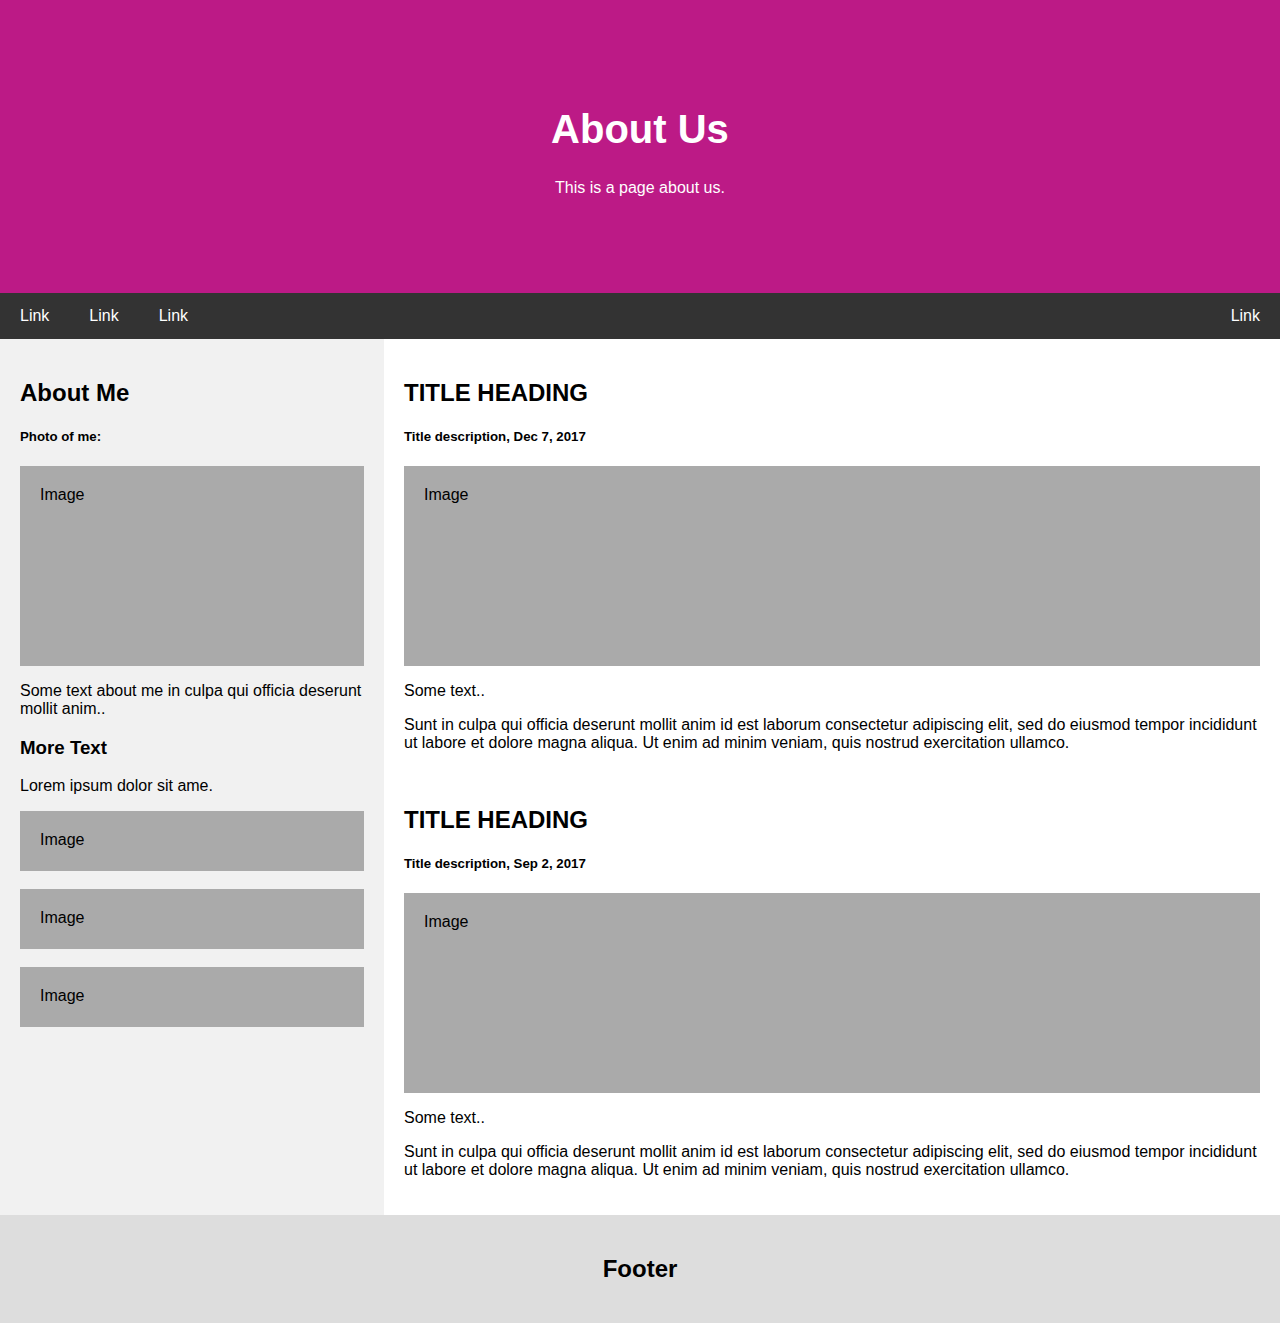
==== about/about.html @ 75124aa4 "Добавлена страница About Us" ====
<!DOCTYPE html>
<html lang="en">
<head>
<title>Corporate Site: About Us</title>
<meta charset="UTF-8">
<meta name="viewport" content="width=device-width, initial-scale=1">
<link rel="stylesheet" href="about.css"/>
<style>
</style>
</head>
<body>

<div class="header">
  <h1>About Us</h1>
  <p>This is a page about us.</p>
</div>

<div class="navbar">
  <a href="#">Link</a>
  <a href="#">Link</a>
  <a href="#">Link</a>
  <a href="#" class="right">Link</a>
</div>

<div class="row">
  <div class="side">
    <h2>About Me</h2>
    <h5>Photo of me:</h5>
    <div class="fakeimg" style="height:200px;">Image</div>
    <p>Some text about me in culpa qui officia deserunt mollit anim..</p>
    <h3>More Text</h3>
    <p>Lorem ipsum dolor sit ame.</p>
    <div class="fakeimg" style="height:60px;">Image</div><br>
    <div class="fakeimg" style="height:60px;">Image</div><br>
    <div class="fakeimg" style="height:60px;">Image</div>
  </div>
  <div class="main">
    <h2>TITLE HEADING</h2>
    <h5>Title description, Dec 7, 2017</h5>
    <div class="fakeimg" style="height:200px;">Image</div>
    <p>Some text..</p>
    <p>Sunt in culpa qui officia deserunt mollit anim id est laborum consectetur adipiscing elit, sed do eiusmod tempor incididunt ut labore et dolore magna aliqua. Ut enim ad minim veniam, quis nostrud exercitation ullamco.</p>
    <br>
    <h2>TITLE HEADING</h2>
    <h5>Title description, Sep 2, 2017</h5>
    <div class="fakeimg" style="height:200px;">Image</div>
    <p>Some text..</p>
    <p>Sunt in culpa qui officia deserunt mollit anim id est laborum consectetur adipiscing elit, sed do eiusmod tempor incididunt ut labore et dolore magna aliqua. Ut enim ad minim veniam, quis nostrud exercitation ullamco.</p>
  </div>
</div>

<div class="footer">
  <h2>Footer</h2>
</div>

</body>
</html>
---- about/about.css ----
* {
    box-sizing: border-box;
  }
  
  /* Style the body */
  body {
    font-family: Arial, Helvetica, sans-serif;
    margin: 0;
  }
  
  /* Header/logo Title */
  .header {
    padding: 80px;
    text-align: center;
    background: #bc1a86;
    color: white;
  }
  
  /* Increase the font size of the heading */
  .header h1 {
    font-size: 40px;
  }
  
  /* Style the top navigation bar */
  .navbar {
    overflow: hidden;
    background-color: #333;
  }
  
  /* Style the navigation bar links */
  .navbar a {
    float: left;
    display: block;
    color: white;
    text-align: center;
    padding: 14px 20px;
    text-decoration: none;
  }
  
  /* Right-aligned link */
  .navbar a.right {
    float: right;
  }
  
  /* Change color on hover */
  .navbar a:hover {
    background-color: #ddd;
    color: black;
  }
  
  /* Column container */
  .row {  
    display: -ms-flexbox; /* IE10 */
    display: flex;
    -ms-flex-wrap: wrap; /* IE10 */
    flex-wrap: wrap;
  }
  
  /* Create two unequal columns that sits next to each other */
  /* Sidebar/left column */
  .side {
    -ms-flex: 30%; /* IE10 */
    flex: 30%;
    background-color: #f1f1f1;
    padding: 20px;
  }
  
  /* Main column */
  .main {   
    -ms-flex: 70%; /* IE10 */
    flex: 70%;
    background-color: white;
    padding: 20px;
  }
  
  /* Fake image, just for this example */
  .fakeimg {
    background-color: #aaa;
    width: 100%;
    padding: 20px;
  }
  
  /* Footer */
  .footer {
    padding: 20px;
    text-align: center;
    background: #ddd;
  }
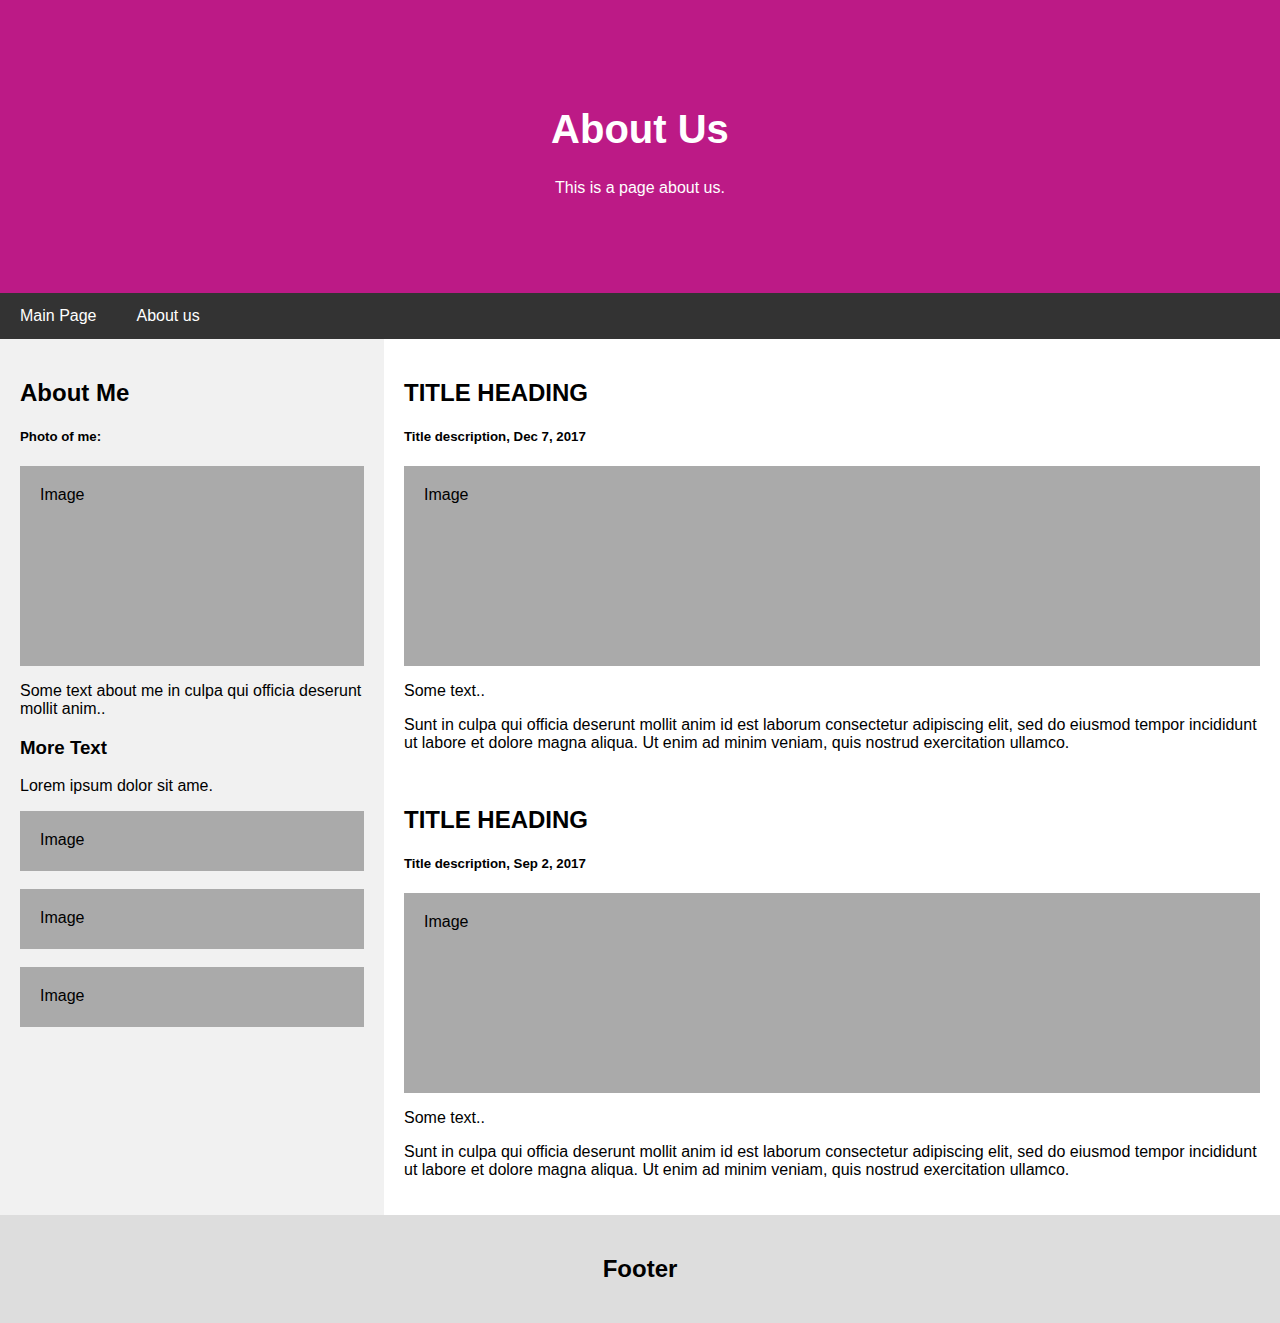
==== commit ec1466f4: "Настроена навигация на странице About Us" ====
--- a/about/about.html
+++ b/about/about.html
@@ -16,10 +16,8 @@
 </div>
 
 <div class="navbar">
-  <a href="#">Link</a>
-  <a href="#">Link</a>
-  <a href="#">Link</a>
-  <a href="#" class="right">Link</a>
+  <a href="../index.html">Main Page</a>
+  <a href="#">About us</a>
 </div>
 
 <div class="row">
